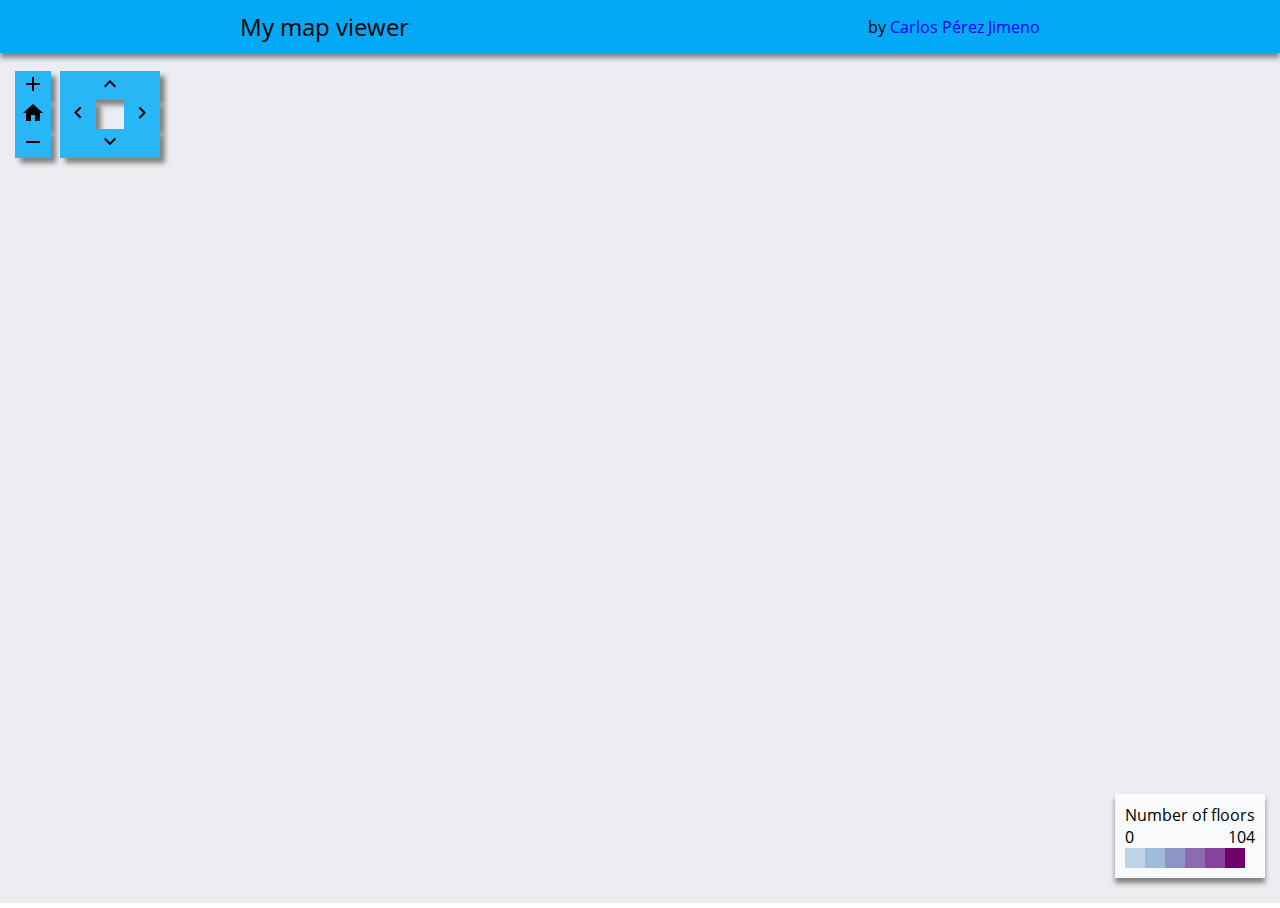
==== index.html @ 48feb5cd "organizing structure" ====
<!DOCTYPE html>
<html>
<head>
  <title>My map viewer</title>
  <style type="text/css">

    @font-face {
       font-family: roboto;
       src: url(assets/OpenSans-Regular.ttf);
    }
    body {
       font-family: roboto;
       margin:0;
    }
    a {
      text-decoration: none;
    }
    a:hover {
      color: #B3E5FC;
    }
    #myCanvas{   
      cursor:move;
      background-color: rgba(158, 167, 184, 0.2);
    }
    #contentDiv {
      position: relative;
    }
    #zoomDiv{
      display: inline-flex;
      flex-direction: column;
      position: absolute;
      left: 15px;
      top:15px;
      z-index: 1;    
    }

    .my-button-class {
      background-color: #29B6F6;
      border: none;
      cursor: pointer;
      -webkit-transition-duration: 0.4s;
      transition-duration: 0.4s;
      box-shadow: 5px 5px 5px grey;
    }

     .my-button-class:hover {
      background-color: #B3E5FC;
      color: white;
    }

    #headderBar {
      display: flex;
      align-items: flex-start;
      background-color: #03A9F4;
      box-shadow: 0px 5px 5px grey;
      z-index: 1;
      margin-bottom: 3px;
      padding: 10px;
    }

    #headderBar h1 {
      margin: auto;
      padding:0px;
    }

    #headderBar p {
      margin: auto;
      padding:0px;
    }

    #headderBar h1 {
      font-size: 1.5em;
      font-weight: normal;
    }

    #panButtonsDiv { 
      display: inline-flex;
      flex-direction: column;
      width: 100px;
      position: absolute;
      left: 60px;
      top:15px;
      z-index: 1;
    }

    #panButtonsDiv div {
      display: flex;
      justify-content: space-between;
    }
    #legendDiv {
      position: absolute;
      bottom:30px;
      right:15px;
      padding:10px;
      background-color: rgba(255, 255, 255, 0.7);
      box-shadow: 0px 5px 5px grey;
    }
    

    .leyendSquare {
      display: inline-flex;
      width: 20px;
      height: 20px;
      margin: 0px;
      padding: 0px;
    }
  </style>
</head>

<body>

<div id="headderBar">
  <h1 >
    My map viewer
  </h1>
  <p >by <a href="https://Jimeno0.github.io"> Carlos Pérez Jimeno</a> </p>
</div>


<div id="contentDiv">
  <div id="zoomDiv">
    <button class="my-button-class" id="zoomUp">
      <img src="assets/img/zoom_in.svg">
    </button>
    <button class="my-button-class" id="home">
      <img src="assets/img/home.svg">
    </button>
    <button class="my-button-class" id="zoomDown">
      <img src="assets/img/zoom_out.svg">
    </button>
  </div>

  <div id="panButtonsDiv">
    <button class="my-button-class" id="transUp">
      <img src="assets/img/arrow_up.svg">
    </button>
    <div >
      <button class="my-button-class" id="transLeft">
        <img src="assets/img/arrow_left.svg">
      </button>
      <button class="my-button-class" id="transRight">
        <img src="assets/img/arrow_right.svg">
      </button>  
    </div>
    <button class="my-button-class" id="transDown">
      <img src="assets/img/arrow_down.svg">
    </button>
  </div>

  <div id="legendDiv" >
    <div>
      <span>Number of floors</span>
      <div style="display:flex; justify-content:space-between;">
        <span>0</span>
        <span>104</span>
      </div>
      
    </div>

    <div style="display: flex">
      <div class = "leyendSquare" style="background-color: #bfd3e6;"></div>
      <div class = "leyendSquare" style="background-color: #9ebcda;"></div>
      <div class = "leyendSquare"  style="background-color: #8c96c6;"></div>
      <div class = "leyendSquare"  style="background-color: #8c6bb1;"></div>
      <div class = "leyendSquare"  style="background-color: #88419d;"></div>
      <div class = "leyendSquare"  style="background-color: #6e016b;"></div>
    </div>
  </div>

  <canvas id="myCanvas" >
  Your browser does not support the HTML5 canvas tag.
  </canvas>
</div>


<script src="bower_components/jquery/dist/jquery.min.js"></script>
<script src="main.js"></script>
</body>
</html>
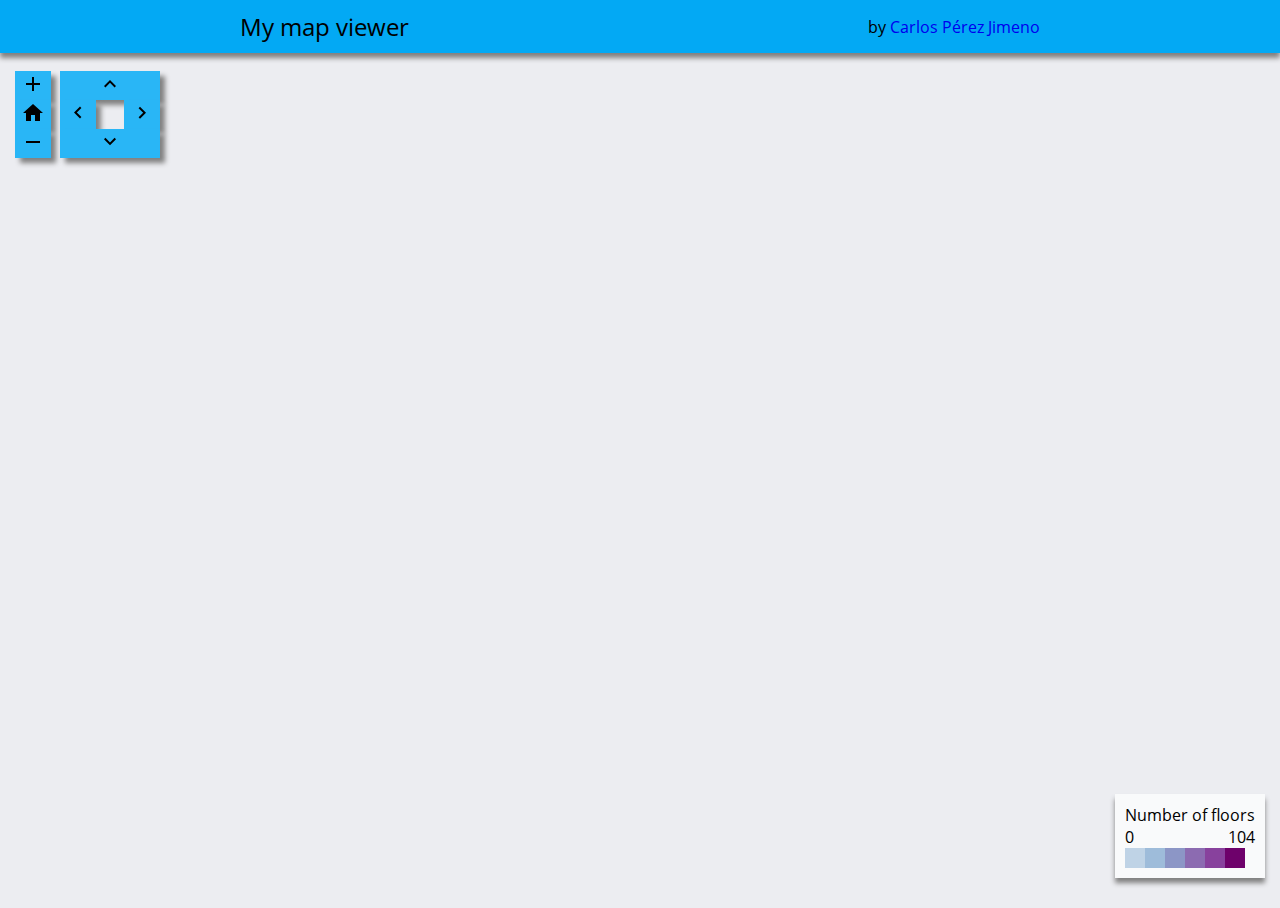
==== commit 3a70d6d2: "close to final version without animations" ====
--- a/index.html
+++ b/index.html
@@ -11,6 +11,7 @@
     body {
        font-family: roboto;
        margin:0;
+       background-color: rgba(158, 167, 184, 0.2);
     }
     a {
       text-decoration: none;
@@ -19,8 +20,17 @@
       color: #B3E5FC;
     }
     #myCanvas{   
-      cursor:move;
-      background-color: rgba(158, 167, 184, 0.2);
+      cursor: -webkit-grab;
+      cursor: -moz-grab;
+      transition: 1s;
+      transition-timing-function: ease-out;
+      -webkit-transition-timing-function: ease-out;
+      /*background-color: rgba(158, 167, 184, 0.2);*/
+    }
+    #myCanvas:active {
+      cursor: move;
+      cursor: -webkit-grabbing;
+      cursor: -moz-grabbing; 
     }
     #contentDiv {
       position: relative;
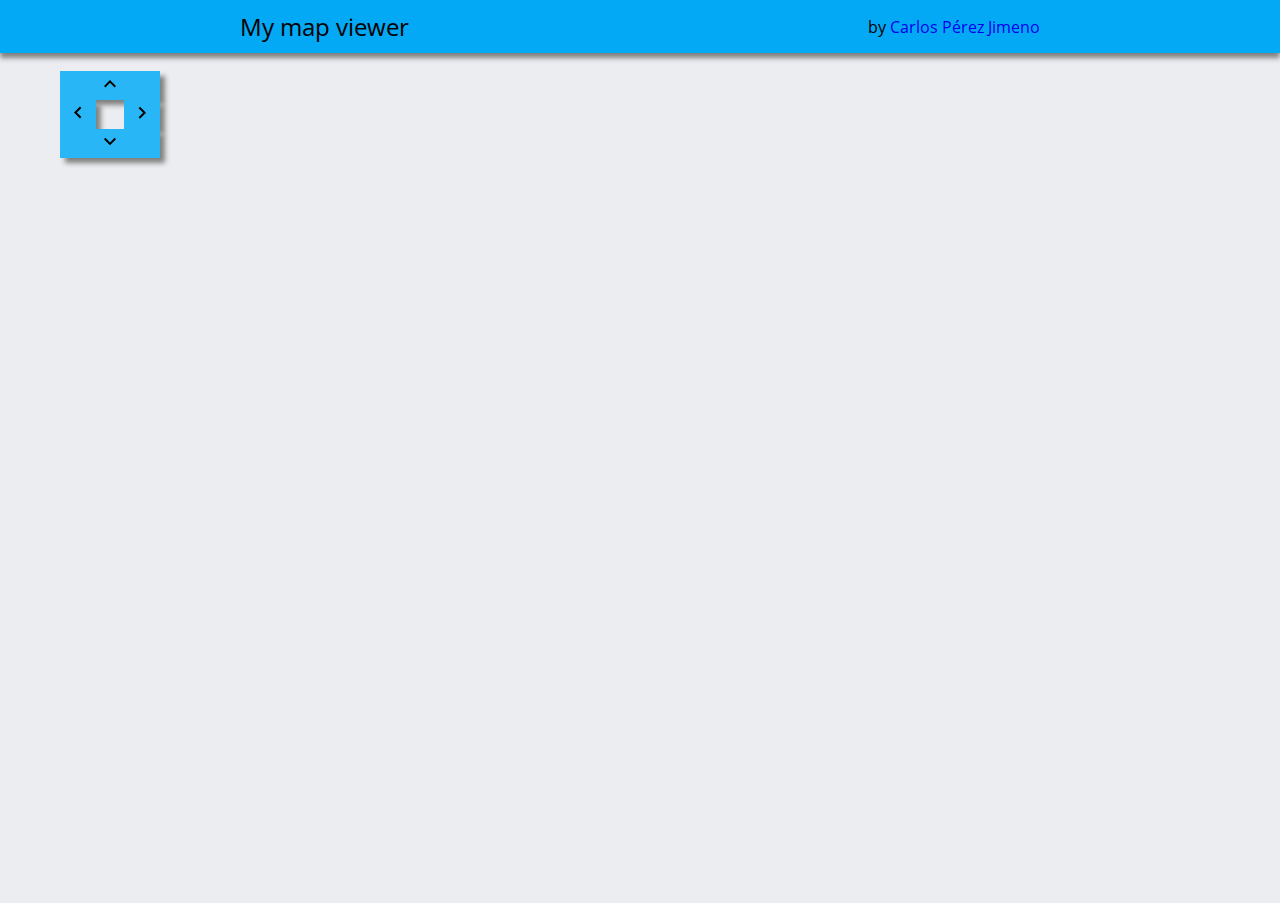
==== commit bb4cf35e: "first panning animation with 2 canvas" ====
--- a/index.html
+++ b/index.html
@@ -22,15 +22,28 @@
     #myCanvas{   
       cursor: -webkit-grab;
       cursor: -moz-grab;
-      transition: 1s;
-      transition-timing-function: ease-out;
-      -webkit-transition-timing-function: ease-out;
+
+      
       /*background-color: rgba(158, 167, 184, 0.2);*/
     }
     #myCanvas:active {
       cursor: move;
       cursor: -webkit-grabbing;
       cursor: -moz-grabbing; 
+    }
+    #myAnimCanvas{
+      /*cursor: -webkit-grab;
+      cursor: -moz-grab;*/
+      opacity: 1;
+      transition-timing-function: ease-out;
+      -webkit-transition-timing-function: ease-out;
+      z-index: -1;
+    }
+    #myAnimCanvas:active{
+      z-index: -1;
+/*      cursor: move;
+      cursor: -webkit-grabbing;
+      cursor: -moz-grabbing; */
     }
     #contentDiv {
       position: relative;
@@ -114,6 +127,10 @@
       margin: 0px;
       padding: 0px;
     }
+
+    canvas {
+      position: absolute;
+    }
   </style>
 </head>
 
@@ -127,8 +144,8 @@
 </div>
 
 
-<div id="contentDiv">
-  <div id="zoomDiv">
+<div id="contentDiv" >
+  <div id="zoomDiv" style="display: none;">
     <button class="my-button-class" id="zoomUp">
       <img src="assets/img/zoom_in.svg">
     </button>
@@ -140,7 +157,7 @@
     </button>
   </div>
 
-  <div id="panButtonsDiv">
+  <div id="panButtonsDiv" >
     <button class="my-button-class" id="transUp">
       <img src="assets/img/arrow_up.svg">
     </button>
@@ -157,29 +174,34 @@
     </button>
   </div>
 
-  <div id="legendDiv" >
+  <div id="legendDiv" style="display: none;">
     <div>
       <span>Number of floors</span>
       <div style="display:flex; justify-content:space-between;">
         <span>0</span>
         <span>104</span>
+        <div style="display: flex">
+            <div class = "leyendSquare" style="background-color: #bfd3e6;"></div>
+            <div class = "leyendSquare" style="background-color: #9ebcda;"></div>
+            <div class = "leyendSquare"  style="background-color: #8c96c6;"></div>
+            <div class = "leyendSquare"  style="background-color: #8c6bb1;"></div>
+            <div class = "leyendSquare"  style="background-color: #88419d;"></div>
+            <div class = "leyendSquare"  style="background-color: #6e016b;"></div>
+          </div>
+        </div>
       </div>
       
-    </div>
-
-    <div style="display: flex">
-      <div class = "leyendSquare" style="background-color: #bfd3e6;"></div>
-      <div class = "leyendSquare" style="background-color: #9ebcda;"></div>
-      <div class = "leyendSquare"  style="background-color: #8c96c6;"></div>
-      <div class = "leyendSquare"  style="background-color: #8c6bb1;"></div>
-      <div class = "leyendSquare"  style="background-color: #88419d;"></div>
-      <div class = "leyendSquare"  style="background-color: #6e016b;"></div>
-    </div>
   </div>
 
-  <canvas id="myCanvas" >
+
+
+  <canvas id="myCanvas">
   Your browser does not support the HTML5 canvas tag.
   </canvas>
+
+  <canvas id="myAnimCanvas"></canvas>
+
+
 </div>
 
 
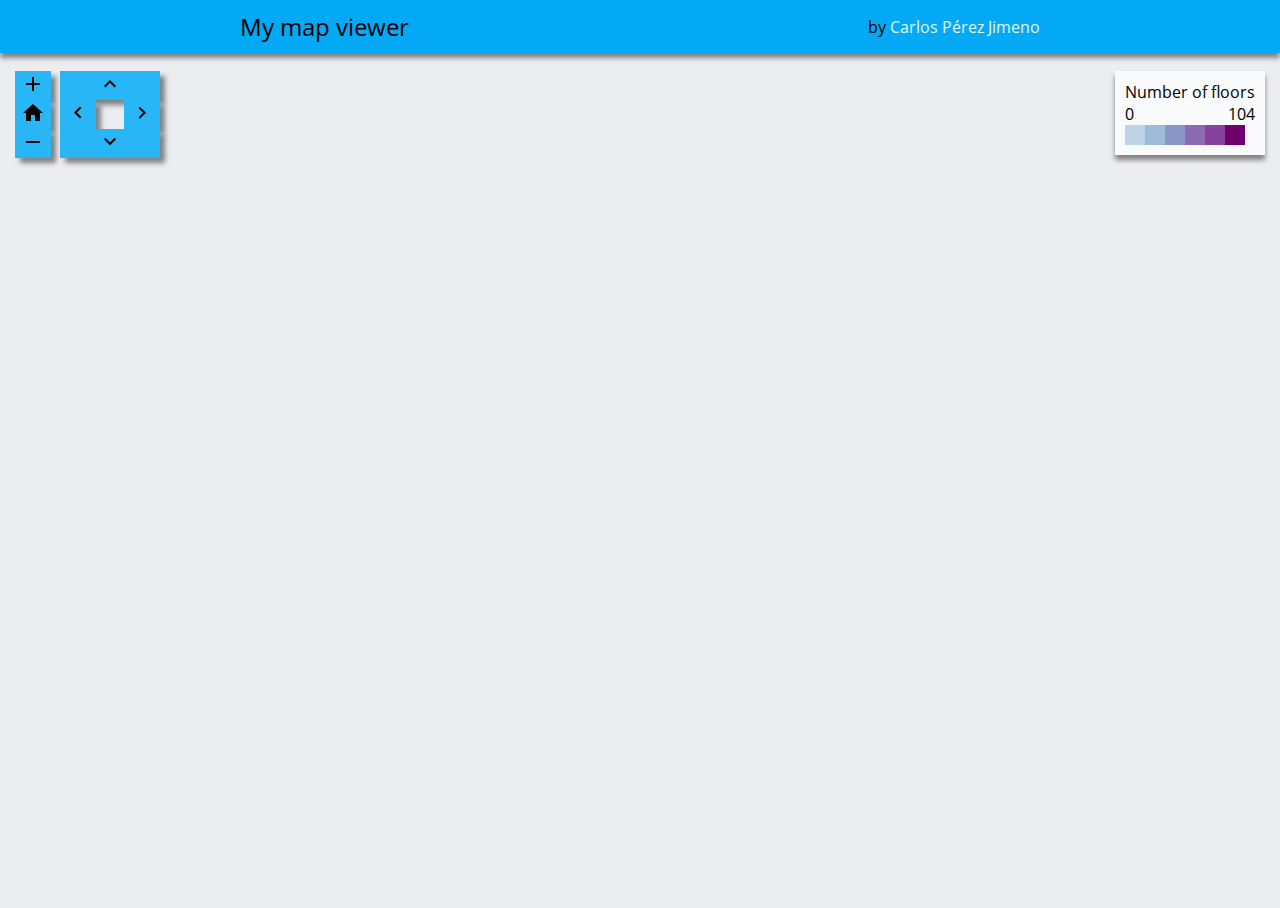
==== commit c1174c74: "pan animations working" ====
--- a/index.html
+++ b/index.html
@@ -2,210 +2,79 @@
 <html>
 <head>
   <title>My map viewer</title>
-  <style type="text/css">
+  <meta charset="UTF-8">
+  <meta name="description" content="Map viewer developed to render geoJSON data">
+  <meta name="keywords" content="viewer, map, geoJSON, mercator">
+  <meta name="author" content="Carlos Pérez Jimeno">
 
-    @font-face {
-       font-family: roboto;
-       src: url(assets/OpenSans-Regular.ttf);
-    }
-    body {
-       font-family: roboto;
-       margin:0;
-       background-color: rgba(158, 167, 184, 0.2);
-    }
-    a {
-      text-decoration: none;
-    }
-    a:hover {
-      color: #B3E5FC;
-    }
-    #myCanvas{   
-      cursor: -webkit-grab;
-      cursor: -moz-grab;
-
-      
-      /*background-color: rgba(158, 167, 184, 0.2);*/
-    }
-    #myCanvas:active {
-      cursor: move;
-      cursor: -webkit-grabbing;
-      cursor: -moz-grabbing; 
-    }
-    #myAnimCanvas{
-      /*cursor: -webkit-grab;
-      cursor: -moz-grab;*/
-      opacity: 1;
-      transition-timing-function: ease-out;
-      -webkit-transition-timing-function: ease-out;
-      z-index: -1;
-    }
-    #myAnimCanvas:active{
-      z-index: -1;
-/*      cursor: move;
-      cursor: -webkit-grabbing;
-      cursor: -moz-grabbing; */
-    }
-    #contentDiv {
-      position: relative;
-    }
-    #zoomDiv{
-      display: inline-flex;
-      flex-direction: column;
-      position: absolute;
-      left: 15px;
-      top:15px;
-      z-index: 1;    
-    }
-
-    .my-button-class {
-      background-color: #29B6F6;
-      border: none;
-      cursor: pointer;
-      -webkit-transition-duration: 0.4s;
-      transition-duration: 0.4s;
-      box-shadow: 5px 5px 5px grey;
-    }
-
-     .my-button-class:hover {
-      background-color: #B3E5FC;
-      color: white;
-    }
-
-    #headderBar {
-      display: flex;
-      align-items: flex-start;
-      background-color: #03A9F4;
-      box-shadow: 0px 5px 5px grey;
-      z-index: 1;
-      margin-bottom: 3px;
-      padding: 10px;
-    }
-
-    #headderBar h1 {
-      margin: auto;
-      padding:0px;
-    }
-
-    #headderBar p {
-      margin: auto;
-      padding:0px;
-    }
-
-    #headderBar h1 {
-      font-size: 1.5em;
-      font-weight: normal;
-    }
-
-    #panButtonsDiv { 
-      display: inline-flex;
-      flex-direction: column;
-      width: 100px;
-      position: absolute;
-      left: 60px;
-      top:15px;
-      z-index: 1;
-    }
-
-    #panButtonsDiv div {
-      display: flex;
-      justify-content: space-between;
-    }
-    #legendDiv {
-      position: absolute;
-      bottom:30px;
-      right:15px;
-      padding:10px;
-      background-color: rgba(255, 255, 255, 0.7);
-      box-shadow: 0px 5px 5px grey;
-    }
-    
-
-    .leyendSquare {
-      display: inline-flex;
-      width: 20px;
-      height: 20px;
-      margin: 0px;
-      padding: 0px;
-    }
-
-    canvas {
-      position: absolute;
-    }
-  </style>
+  <link rel="stylesheet" type="text/css" href="stylesheet.css">
 </head>
 
 <body>
 
-<div id="headderBar">
-  <h1 >
-    My map viewer
-  </h1>
-  <p >by <a href="https://Jimeno0.github.io"> Carlos Pérez Jimeno</a> </p>
-</div>
-
-
-<div id="contentDiv" >
-  <div id="zoomDiv" style="display: none;">
-    <button class="my-button-class" id="zoomUp">
-      <img src="assets/img/zoom_in.svg">
-    </button>
-    <button class="my-button-class" id="home">
-      <img src="assets/img/home.svg">
-    </button>
-    <button class="my-button-class" id="zoomDown">
-      <img src="assets/img/zoom_out.svg">
-    </button>
+  <div id="headderBar">
+    <h1 >
+      My map viewer
+    </h1>
+    <p >by <a href="https://Jimeno0.github.io"> Carlos Pérez Jimeno</a> </p>
   </div>
 
-  <div id="panButtonsDiv" >
-    <button class="my-button-class" id="transUp">
-      <img src="assets/img/arrow_up.svg">
-    </button>
-    <div >
-      <button class="my-button-class" id="transLeft">
-        <img src="assets/img/arrow_left.svg">
+  <div id="contentDiv" >
+    <div id="zoomDiv" >
+      <button class="my-button-class" id="zoomUp">
+        <img src="assets/img/zoom_in.svg">
       </button>
-      <button class="my-button-class" id="transRight">
-        <img src="assets/img/arrow_right.svg">
-      </button>  
+      <button class="my-button-class" id="home">
+        <img src="assets/img/home.svg">
+      </button>
+      <button class="my-button-class" id="zoomDown">
+        <img src="assets/img/zoom_out.svg">
+      </button>
     </div>
-    <button class="my-button-class" id="transDown">
-      <img src="assets/img/arrow_down.svg">
-    </button>
+
+    <div id="panButtonsDiv" >
+      <button class="my-button-class" id="transUp">
+        <img src="assets/img/arrow_up.svg">
+      </button>
+      <div >
+        <button class="my-button-class" id="transLeft">
+          <img src="assets/img/arrow_left.svg">
+        </button>
+        <button class="my-button-class" id="transRight">
+          <img src="assets/img/arrow_right.svg">
+        </button>  
+      </div>
+      <button class="my-button-class" id="transDown">
+        <img src="assets/img/arrow_down.svg">
+      </button>
+    </div>
+
+      <div id="legendDiv" >
+      <div>
+        <span>Number of floors</span>
+        <div style="display:flex; justify-content:space-between;">
+          <span>0</span>
+          <span>104</span>  
+        </div>
+
+        <div style="display: flex; z-index:1;">
+          <div class = "legendSquare" style="background-color: #bfd3e6;"></div>
+          <div class = "legendSquare" style="background-color: #9ebcda;"></div>
+          <div class = "legendSquare" style="background-color: #8c96c6;"></div>
+          <div class = "legendSquare" style="background-color: #8c6bb1;"></div>
+          <div class = "legendSquare" style="background-color: #88419d;"></div>
+          <div class = "legendSquare" style="background-color: #6e016b;"></div>
+        </div>
+      </div>
+        
+    </div>
+    <canvas id="myCanvas">
+    Your browser does not support the HTML5 canvas tag.
+    </canvas>
+
   </div>
 
-  <div id="legendDiv" style="display: none;">
-    <div>
-      <span>Number of floors</span>
-      <div style="display:flex; justify-content:space-between;">
-        <span>0</span>
-        <span>104</span>
-        <div style="display: flex">
-            <div class = "leyendSquare" style="background-color: #bfd3e6;"></div>
-            <div class = "leyendSquare" style="background-color: #9ebcda;"></div>
-            <div class = "leyendSquare"  style="background-color: #8c96c6;"></div>
-            <div class = "leyendSquare"  style="background-color: #8c6bb1;"></div>
-            <div class = "leyendSquare"  style="background-color: #88419d;"></div>
-            <div class = "leyendSquare"  style="background-color: #6e016b;"></div>
-          </div>
-        </div>
-      </div>
-      
-  </div>
-
-
-
-  <canvas id="myCanvas">
-  Your browser does not support the HTML5 canvas tag.
-  </canvas>
-
-  <canvas id="myAnimCanvas"></canvas>
-
-
-</div>
-
-
-<script src="bower_components/jquery/dist/jquery.min.js"></script>
-<script src="main.js"></script>
+  <script src="bower_components/jquery/dist/jquery.min.js"></script>
+  <script src="main.js"></script>
 </body>
 </html>
--- a/stylesheet.css
+++ b/stylesheet.css
@@ -0,0 +1,112 @@
+@font-face {
+  font-family: roboto;
+  src: url(assets/OpenSans-Regular.ttf);
+}
+body {
+  font-family: roboto;
+  margin:0;
+  background-color: rgba(158, 167, 184, 0.2);
+}
+a {
+  text-decoration: none;
+  color: #E1F5FE;
+
+}
+a:hover {
+  color: #B3E5FC;
+}
+#myCanvas{   
+  cursor: -webkit-grab;
+  cursor: -moz-grab;
+  transition-timing-function: ease-out;
+  -webkit-transition-timing-function: ease-out;
+
+}
+#myCanvas:active {
+  cursor: move;
+  cursor: -webkit-grabbing;
+  cursor: -moz-grabbing; 
+}
+
+#contentDiv {
+  position: relative;
+}
+#zoomDiv{
+  display: inline-flex;
+  flex-direction: column;
+  position: absolute;
+  left: 15px;
+  top:15px;
+  z-index: 1;    
+}
+
+.my-button-class {
+  background-color: #29B6F6;
+  border: none;
+  cursor: pointer;
+  -webkit-transition-duration: 0.4s;
+  transition-duration: 0.4s;
+  box-shadow: 5px 5px 5px grey;
+}
+
+ .my-button-class:hover {
+  background-color: #B3E5FC;
+  color: white;
+}
+
+#headderBar {
+  display: flex;
+  align-items: flex-start;
+  background-color: #03A9F4;
+  box-shadow: 0px 5px 5px grey;
+  z-index: 1;
+  margin-bottom: 3px;
+  padding: 10px;
+}
+
+#headderBar h1 {
+  margin: auto;
+  padding:0px;
+}
+
+#headderBar p {
+  margin: auto;
+  padding:0px;
+}
+
+#headderBar h1 {
+  font-size: 1.5em;
+  font-weight: normal;
+}
+
+#panButtonsDiv { 
+  display: inline-flex;
+  flex-direction: column;
+  width: 100px;
+  position: absolute;
+  left: 60px;
+  top:15px;
+  z-index: 1;
+}
+
+#panButtonsDiv div {
+  display: flex;
+  justify-content: space-between;
+}
+#legendDiv {
+  position: absolute;
+  top:15px;
+  right:15px;
+  padding:10px;
+  background-color: rgba(255, 255, 255, 0.7);
+  box-shadow: 0px 5px 5px grey;
+}
+
+
+.legendSquare {
+  display: inline-flex;
+  width: 20px;
+  height: 20px;
+  margin: 0px;
+  padding: 0px;
+}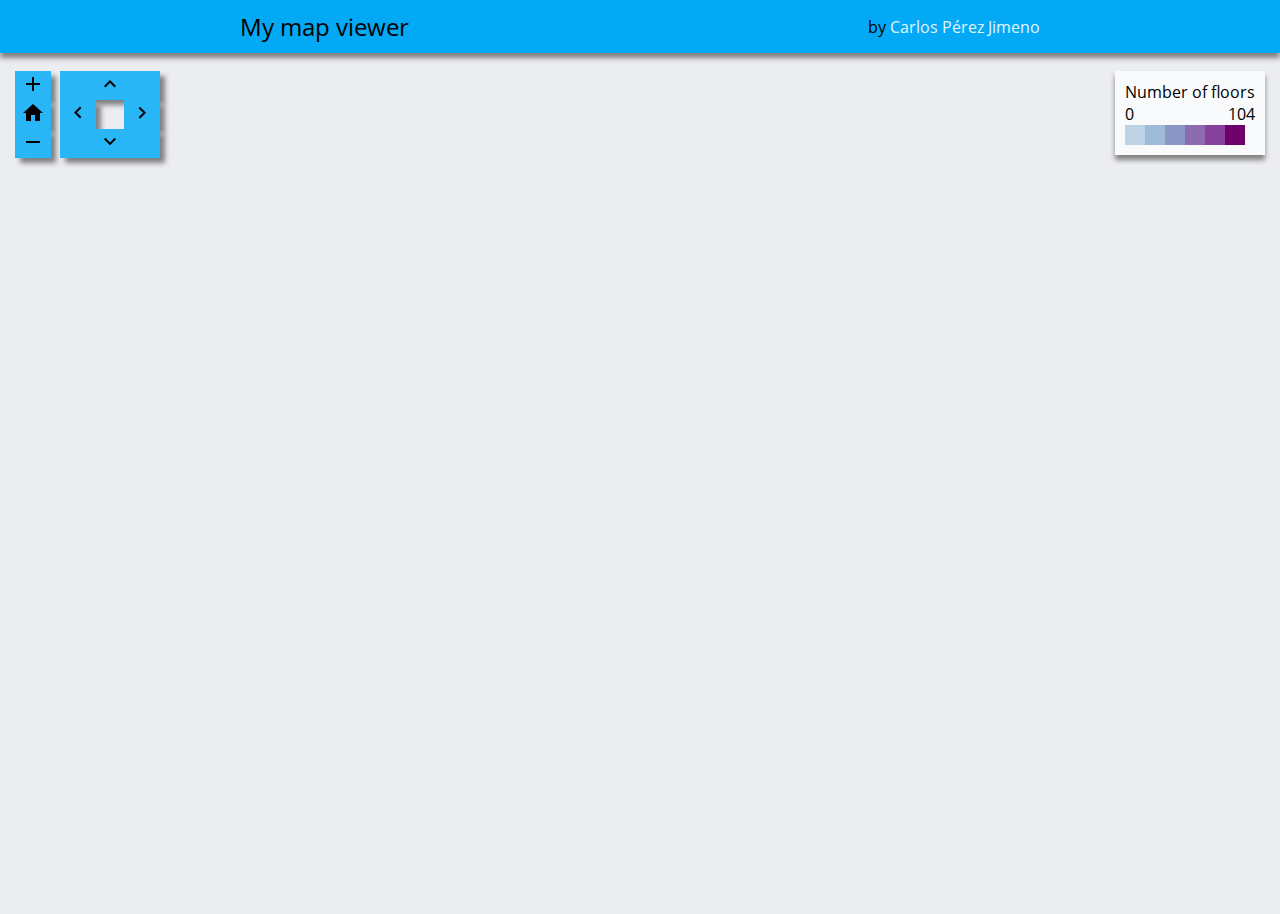
==== commit 1ee68ae3: "cleanning code and adding a readme" ====
--- a/index.html
+++ b/index.html
@@ -22,48 +22,48 @@
   <div id="contentDiv" >
     <div id="zoomDiv" >
       <button class="my-button-class" id="zoomUp">
-        <img src="assets/img/zoom_in.svg">
+        <img src="assets/img/zoom_in.svg" alt="zoomIn icon">
       </button>
       <button class="my-button-class" id="home">
-        <img src="assets/img/home.svg">
+        <img src="assets/img/home.svg" alt="home icon">
       </button>
       <button class="my-button-class" id="zoomDown">
-        <img src="assets/img/zoom_out.svg">
+        <img src="assets/img/zoom_out.svg" alt="zoomOut icon">
       </button>
     </div>
 
     <div id="panButtonsDiv" >
       <button class="my-button-class" id="transUp">
-        <img src="assets/img/arrow_up.svg">
+        <img src="assets/img/arrow_up.svg" alt="arrowUp icon">
       </button>
       <div >
         <button class="my-button-class" id="transLeft">
-          <img src="assets/img/arrow_left.svg">
+          <img src="assets/img/arrow_left.svg" alt="arrowLeft icon">
         </button>
         <button class="my-button-class" id="transRight">
-          <img src="assets/img/arrow_right.svg">
+          <img src="assets/img/arrow_right.svg" alt="arrowRight icon">
         </button>  
       </div>
       <button class="my-button-class" id="transDown">
-        <img src="assets/img/arrow_down.svg">
+        <img src="assets/img/arrow_down.svg" alt="arrowDown icon">
       </button>
     </div>
 
       <div id="legendDiv" >
       <div>
         <span>Number of floors</span>
-        <div style="display:flex; justify-content:space-between;">
+        <div class = "flex-spaced">
           <span>0</span>
-          <span>104</span>  
+          <span>104</span>
         </div>
 
-        <div style="display: flex; z-index:1;">
-          <div class = "legendSquare" style="background-color: #bfd3e6;"></div>
-          <div class = "legendSquare" style="background-color: #9ebcda;"></div>
-          <div class = "legendSquare" style="background-color: #8c96c6;"></div>
-          <div class = "legendSquare" style="background-color: #8c6bb1;"></div>
-          <div class = "legendSquare" style="background-color: #88419d;"></div>
-          <div class = "legendSquare" style="background-color: #6e016b;"></div>
+        <div  class = "flex" >
+          <div class = "legendSquare lightgrayBG"></div>
+          <div class = "legendSquare grayBG"></div>
+          <div class = "legendSquare gray-purpleBG"></div>
+          <div class = "legendSquare lightPurpleBG"></div>
+          <div class = "legendSquare purpleBG"></div>
+          <div class = "legendSquare dark-purpleBG" ></div>
         </div>
       </div>
         
--- a/stylesheet.css
+++ b/stylesheet.css
@@ -109,4 +109,30 @@
   height: 20px;
   margin: 0px;
   padding: 0px;
+}
+
+.lightgrayBG{
+  background-color: #bfd3e6;
+}
+.grayBG{
+  background-color: #9ebcda;
+}
+.gray-purpleBG{
+  background-color: #8c96c6;
+}
+.lightPurpleBG{
+  background-color: #8c6bb1;
+}
+.purpleBG{
+  background-color: #88419d;
+}
+.dark-purpleBG{
+  background-color: #6e016b;
+}
+.flex {
+  display: flex;
+}
+.flex-spaced {
+  display: flex;
+  justify-content:space-between;
 }